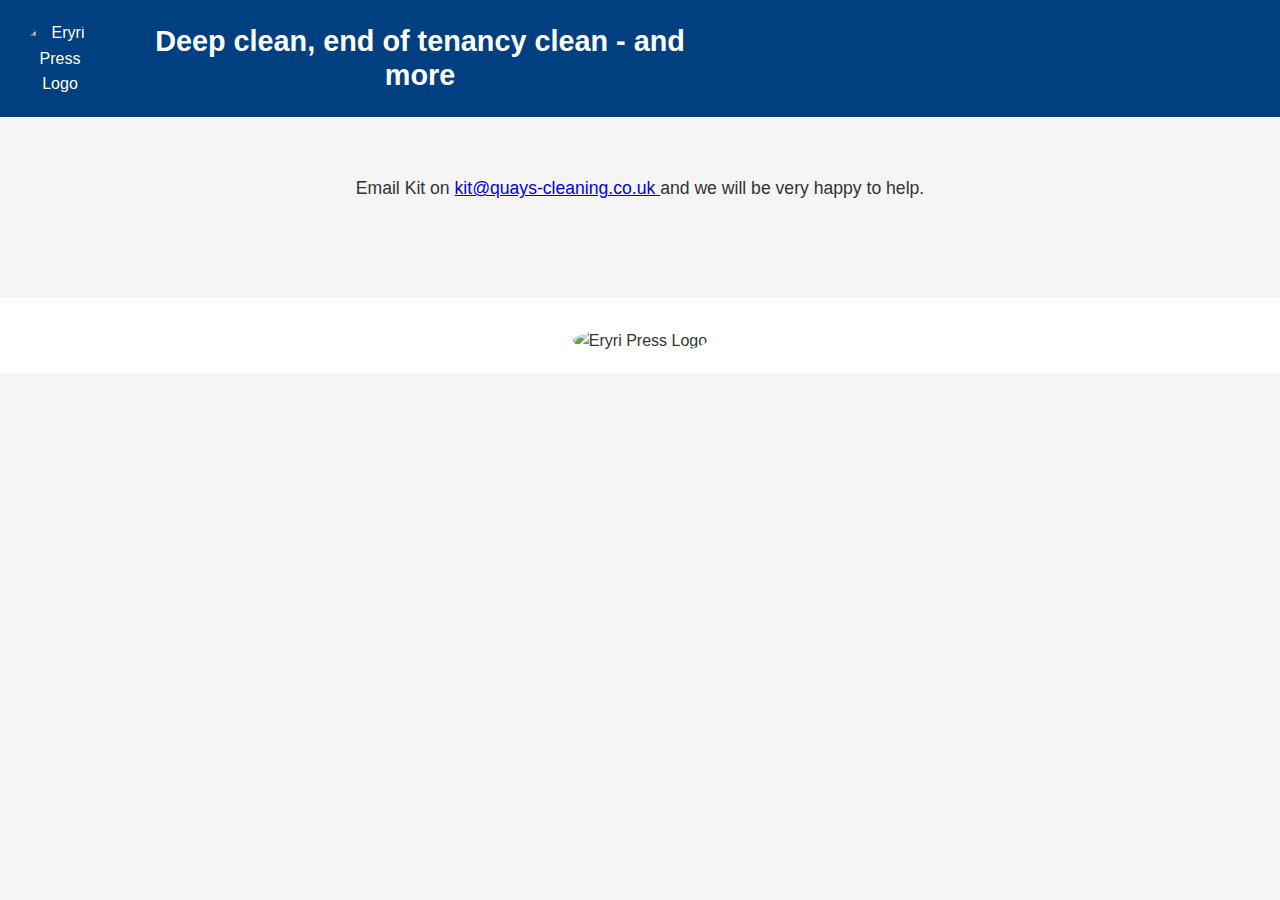
==== enquiries/index.html @ 98d20262 "Empty pages" ====
<!DOCTYPE html>
<html lang="en">

<head>
    <meta charset="UTF-8">
    <meta name="viewport" content="width=device-width, initial-scale=1.0">
    <title>Eryri Press</title>
    <link rel="icon" type="image/x-icon" href="./../logo.jpg">
    <link rel="stylesheet" href="./../styles.css">
    <script src="./../script.js"></script>
</head>

<body>
    <header>
        <img src="./logo.jpg" alt="Eryri Press Logo">
        <h1>Deep clean, end of tenancy clean - and more</h1>
    </header>
    <main>

        <p>
            Email Kit on
            <a href="mailto:kit@quaya-cleaning.co.uk">
                kit@quays-cleaning.co.uk
            </a>
            and we will be very happy to help.
        </p>

    </main>
    <footer>
        <img src="./../logo.jpg" alt="Eryri Press Logo">
    </footer>
</body>

</html>
---- styles.css ----
body {
    font-family: 'Arial', sans-serif;
    color: #333;
    background-color: #f5f5f5;
    margin: 0;
    padding: 0;
    line-height: 1.6;
    display: flex;
    flex-direction: column;
    align-items: center;
    text-align: left;
}

header {
    background-color: #004080;
    color: white;
    display: grid;
    grid-template-areas:
        ". logo heading .";
    grid-template-columns: 0px auto auto 1fr;
    grid-gap: 20px;
    align-items: center;
    text-align: center;
    width: 100%;
    box-sizing: border-box;
    padding: 20px 0;
}

header img {
    grid-area: logo;
    height: auto;
    max-width: 80px;
    max-height: 80px;
    display: block;
    margin: 0 auto;
    border-radius: 100%;
}

header h1 {
    grid-area: heading;
    font-size: 1.8em;
    max-width: 600px;
    margin: 0 auto;
    line-height: 1.2;
    word-wrap: break-word;
}

em {
    display: block;
    margin: 10px 0;
    font-size: 1.2em;
    color: #555;
    text-align: center;
    max-width: 700px;
}

form {
    background-color: #f8f9fa;
    padding: 20px;
    border-radius: 8px;
    box-shadow: 0 0 10px rgba(0, 0, 0, 0.1);
    max-width: 550px;
    margin: 20px auto;
    width: 100%;
}

form label {
    display: flex;
    align-items: center;
    font-weight: bold;
    margin: 10px 0 5px;
}

input[type="number"] {
    width: 100%;
    padding: 10px;
    margin: 10px 0;
    border: 1px solid #ccc;
    border-radius: 4px;
}

input[type="text"],
input[type="checkbox"],
input[type="radio"] {
    margin-right: 10px;
}

input[type="checkbox"],
input[type="radio"] {
    transform: scale(1.2);
}

button {
    background: #007bff;
    color: #fff;
    border: none;
    padding: 10px 20px;
    border-radius: 4px;
    cursor: pointer;
    font-size: 1em;
    margin-top: 20px;
}

button:hover {
    background: #0056b3;
}

#total {
    font-weight: bold;
    color: #007bff;
}

p {
    font-size: 1.1em;
    margin-bottom: 15px;
}

.checkbox-label,
.radio-label {
    display: flex;
    align-items: center;
    margin-bottom: 15px;
}

main {
    padding: 40px 20px;
    max-width: 800px;
    margin: 0 auto;
    text-align: left;
}

.btn-top {
    background-color: #004080;
    color: white;
    padding: 10px 20px;
    border-radius: 5px;
    text-decoration: none;
    font-size: 1.2em;
    margin-bottom: 20px;
    display: inline-block;
}

.btn-top:hover {
    background-color: #003366;
}

footer {
    background-color: #fff;
    padding: 20px 0;
    text-align: center;
    margin-top: 40px;
    width: 100%;
}

footer img {
    height: 80px;
    margin-top: 10px;
    border-radius: 100%;
}

footer p {
    margin: 10px 0;
    color: #666;
}

.centre-content {
    display: flex;
    align-content: center;
    justify-content: center;
}

iframe[src="https://docs.google.com/forms/d/e/1FAIpQLSeZJtV0hbUWJArmVICuaYPeAUgLJMvIMaSFes7AKFxDsmft7A/viewform?embedded=true"] {
    width: 100%;
    height: 1155px;
}

.drop-cap {
    color: #004080; /* Navy blue */
    font-size: 2em; /* Larger font size for drop cap */
    float: left; /* Floats the letter to the left */
    margin-right: 5px; /* Adds some space to the right of the drop cap */
    line-height: 1; /* Ensures the drop cap is vertically aligned */
}

/* Add space between Q&A pairs */
.faq dl dt,
.faq dl dd {
    margin-bottom: 20px; /* Adds space below each Q&A */
}

.faq dl dd {
    padding-left: 10px; /* Indent answers slightly for better readability */
}


.faq dl dt p,
.faq dl dd p {
    font-size: 1em;
}
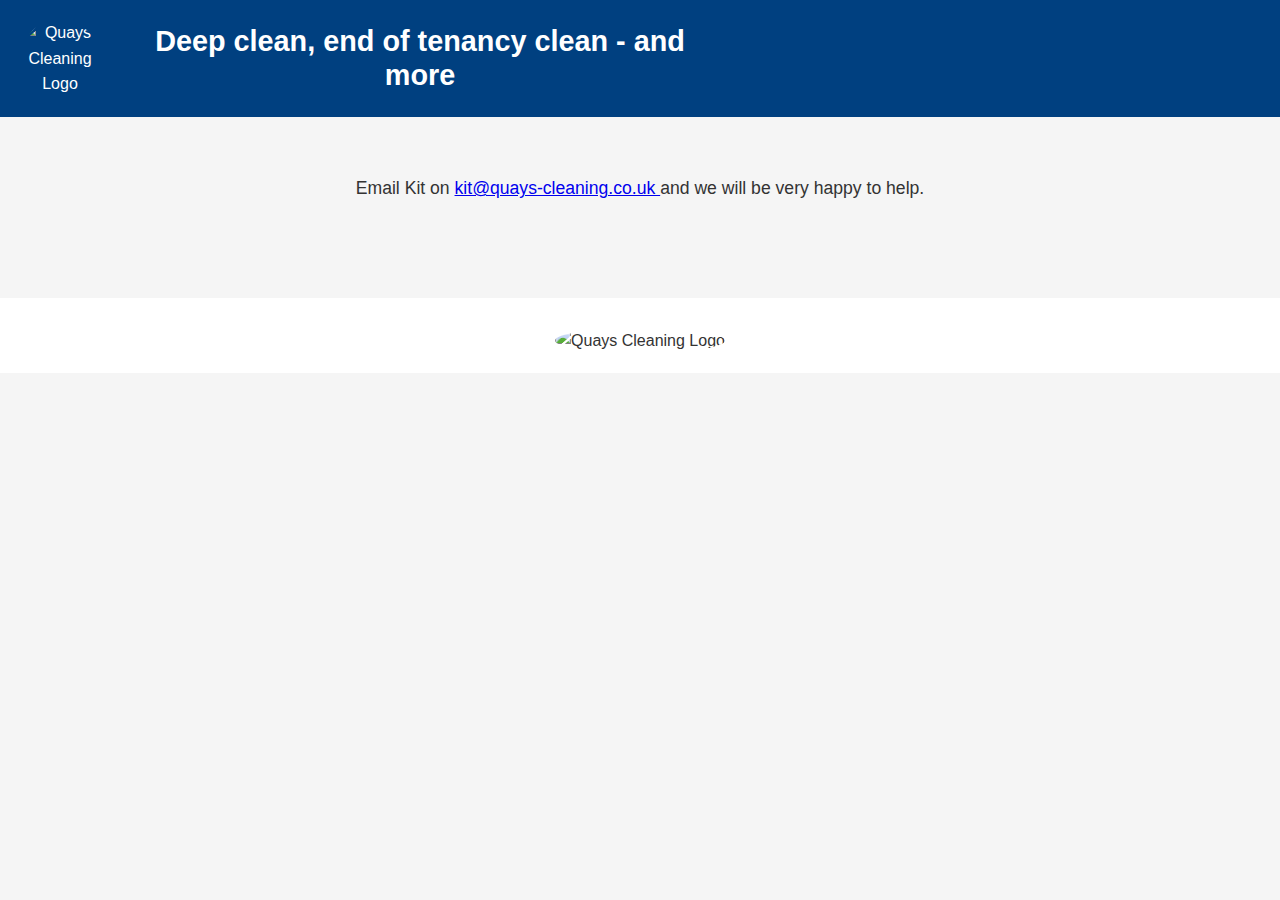
==== commit b1523b70: "Renames" ====
--- a/enquiries/index.html
+++ b/enquiries/index.html
@@ -4,7 +4,7 @@
 <head>
     <meta charset="UTF-8">
     <meta name="viewport" content="width=device-width, initial-scale=1.0">
-    <title>Eryri Press</title>
+    <title>Quays Cleaning - Enquiries</title>
     <link rel="icon" type="image/x-icon" href="./../logo.jpg">
     <link rel="stylesheet" href="./../styles.css">
     <script src="./../script.js"></script>
@@ -12,14 +12,14 @@
 
 <body>
     <header>
-        <img src="./logo.jpg" alt="Eryri Press Logo">
+        <img src="./logo.jpg" alt="Quays Cleaning Logo">
         <h1>Deep clean, end of tenancy clean - and more</h1>
     </header>
     <main>
 
         <p>
             Email Kit on
-            <a href="mailto:kit@quaya-cleaning.co.uk">
+            <a href="mailto:kit@quays-cleaning.co.uk">
                 kit@quays-cleaning.co.uk
             </a>
             and we will be very happy to help.
@@ -27,7 +27,7 @@
 
     </main>
     <footer>
-        <img src="./../logo.jpg" alt="Eryri Press Logo">
+        <img src="./../logo.jpg" alt="Quays Cleaning Logo">
     </footer>
 </body>
 
